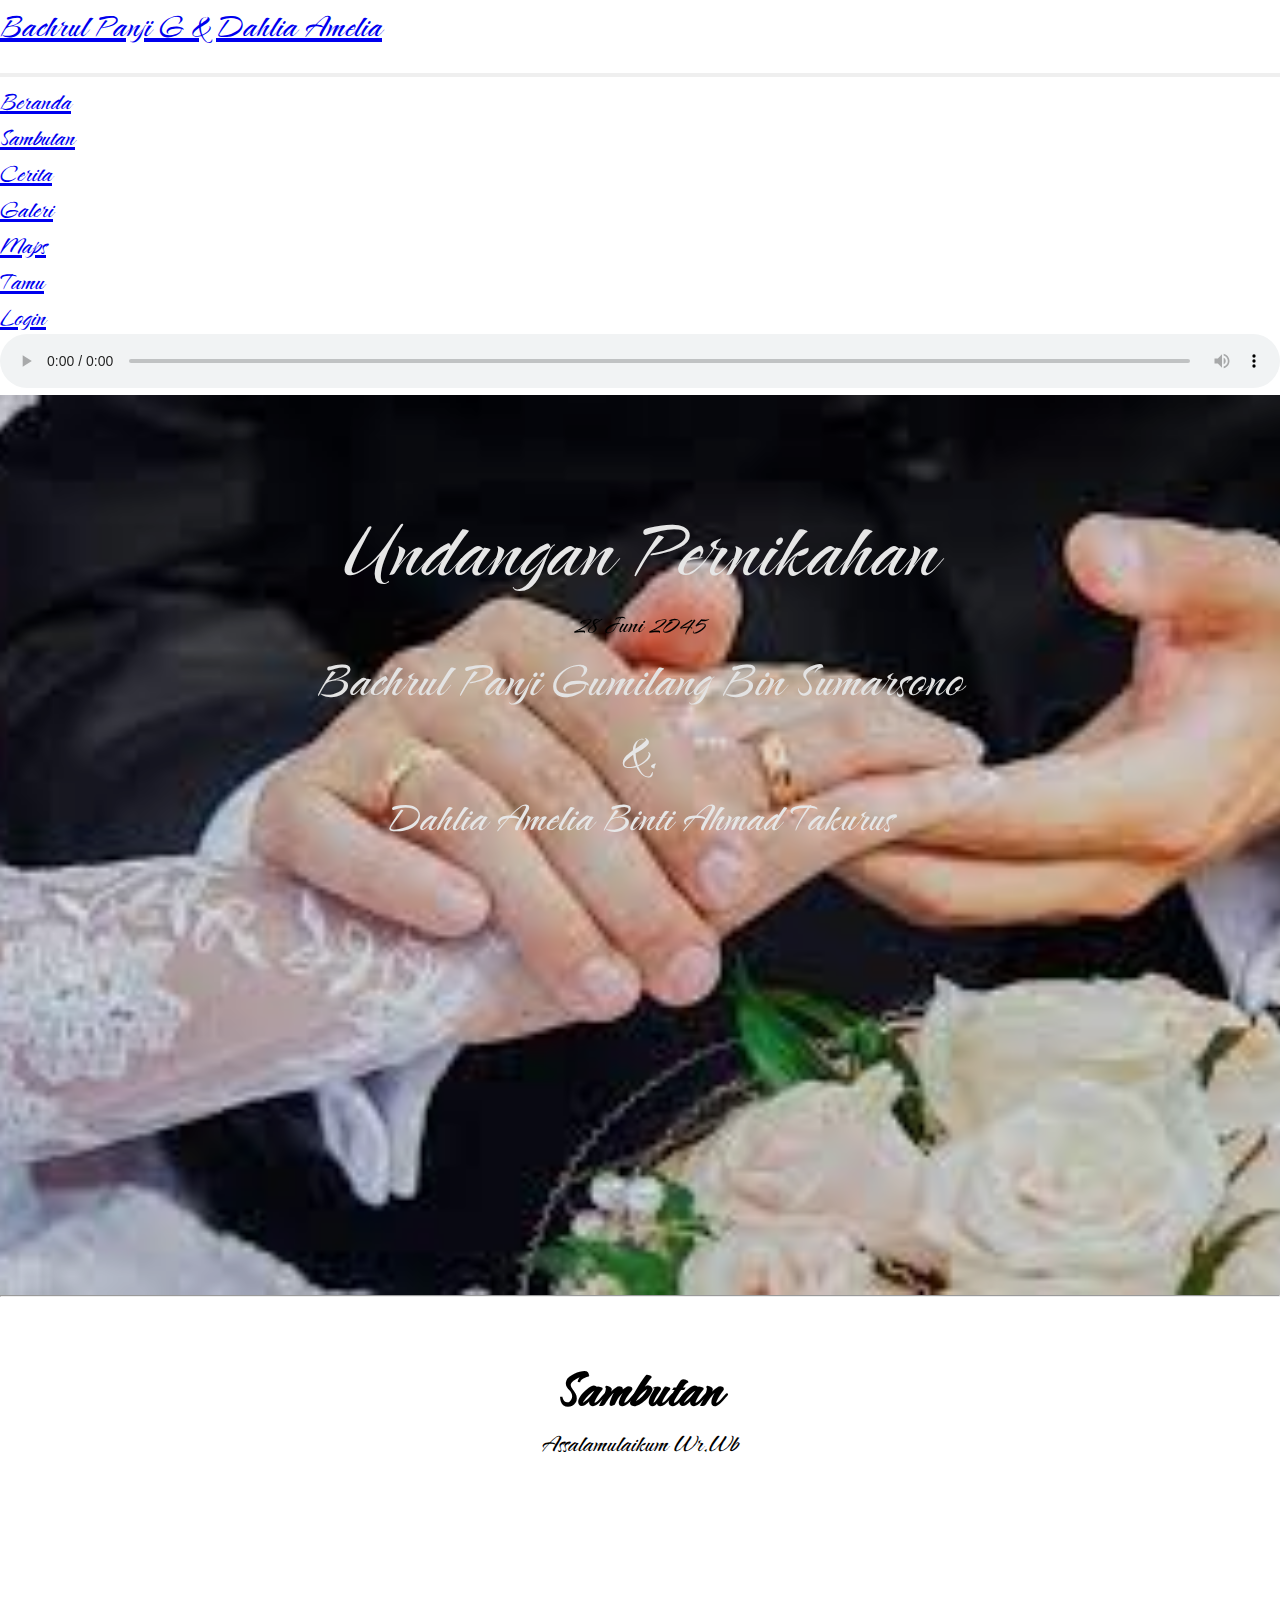
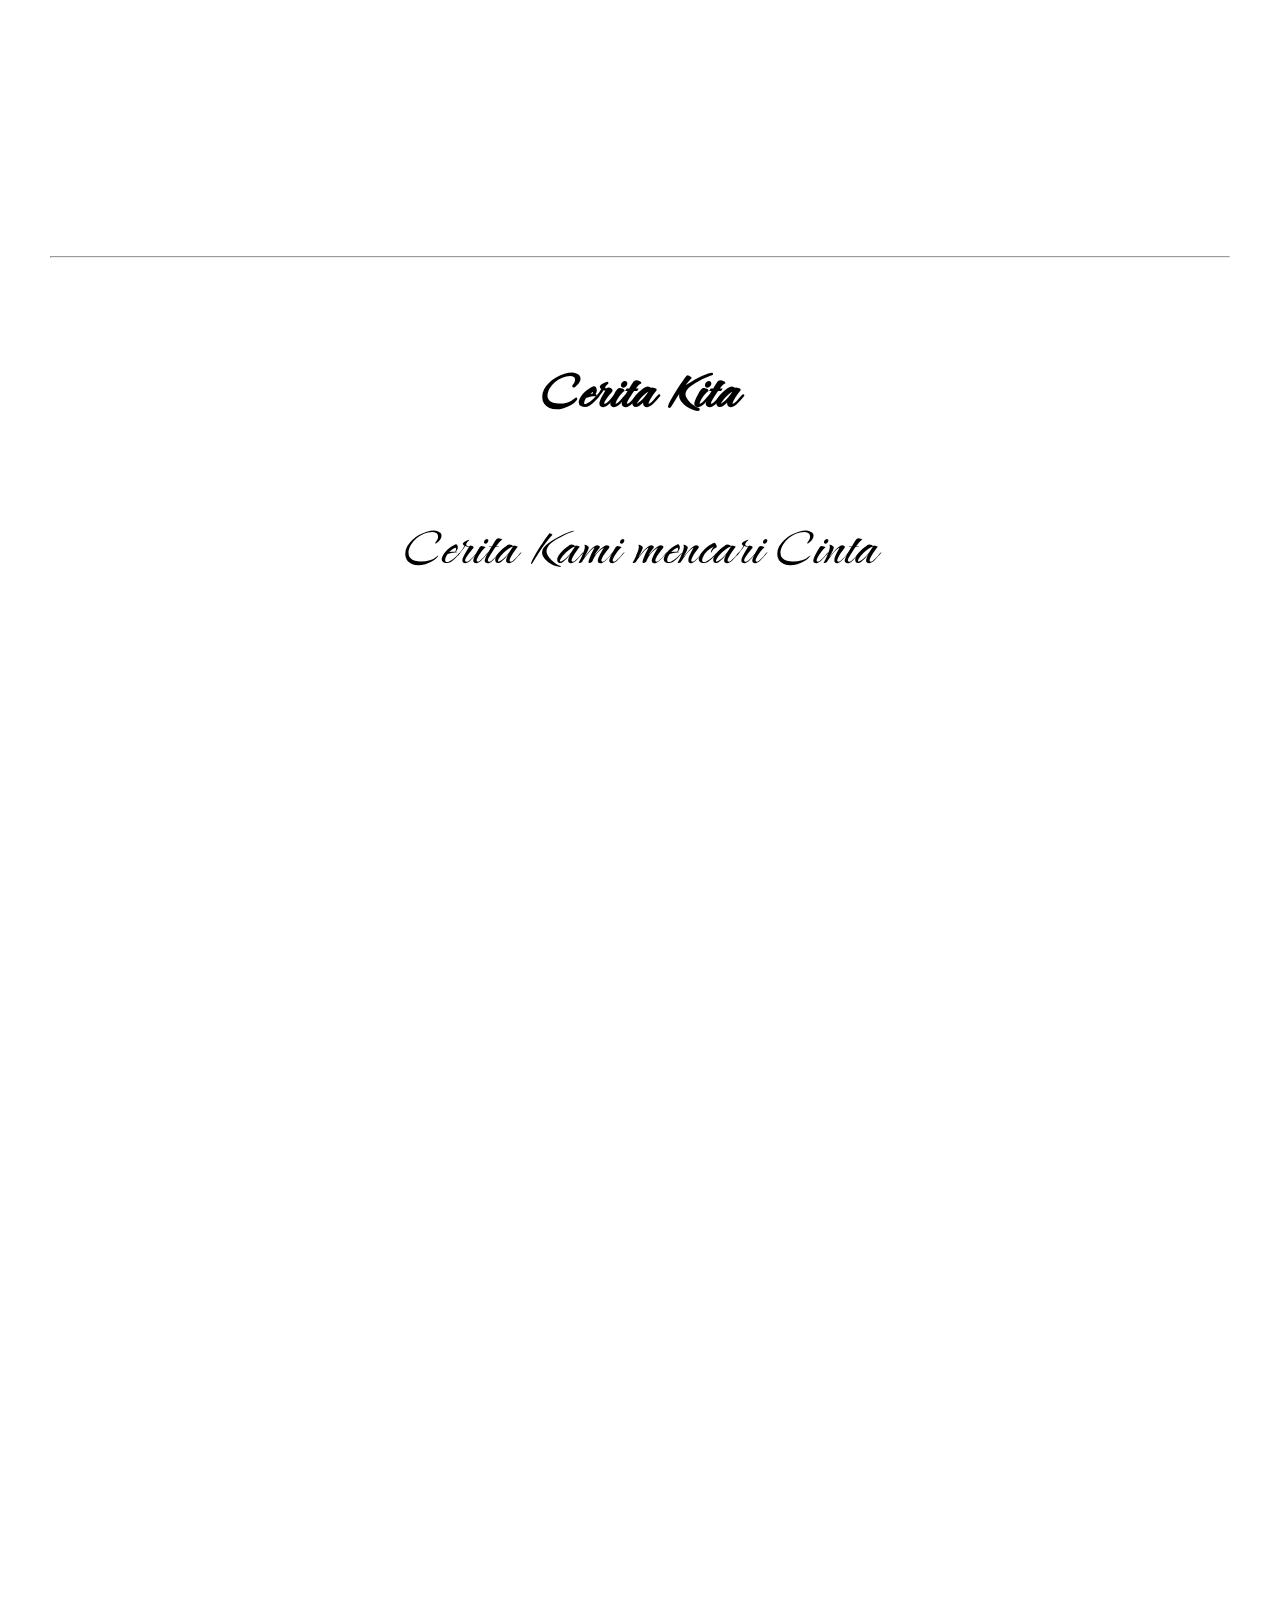
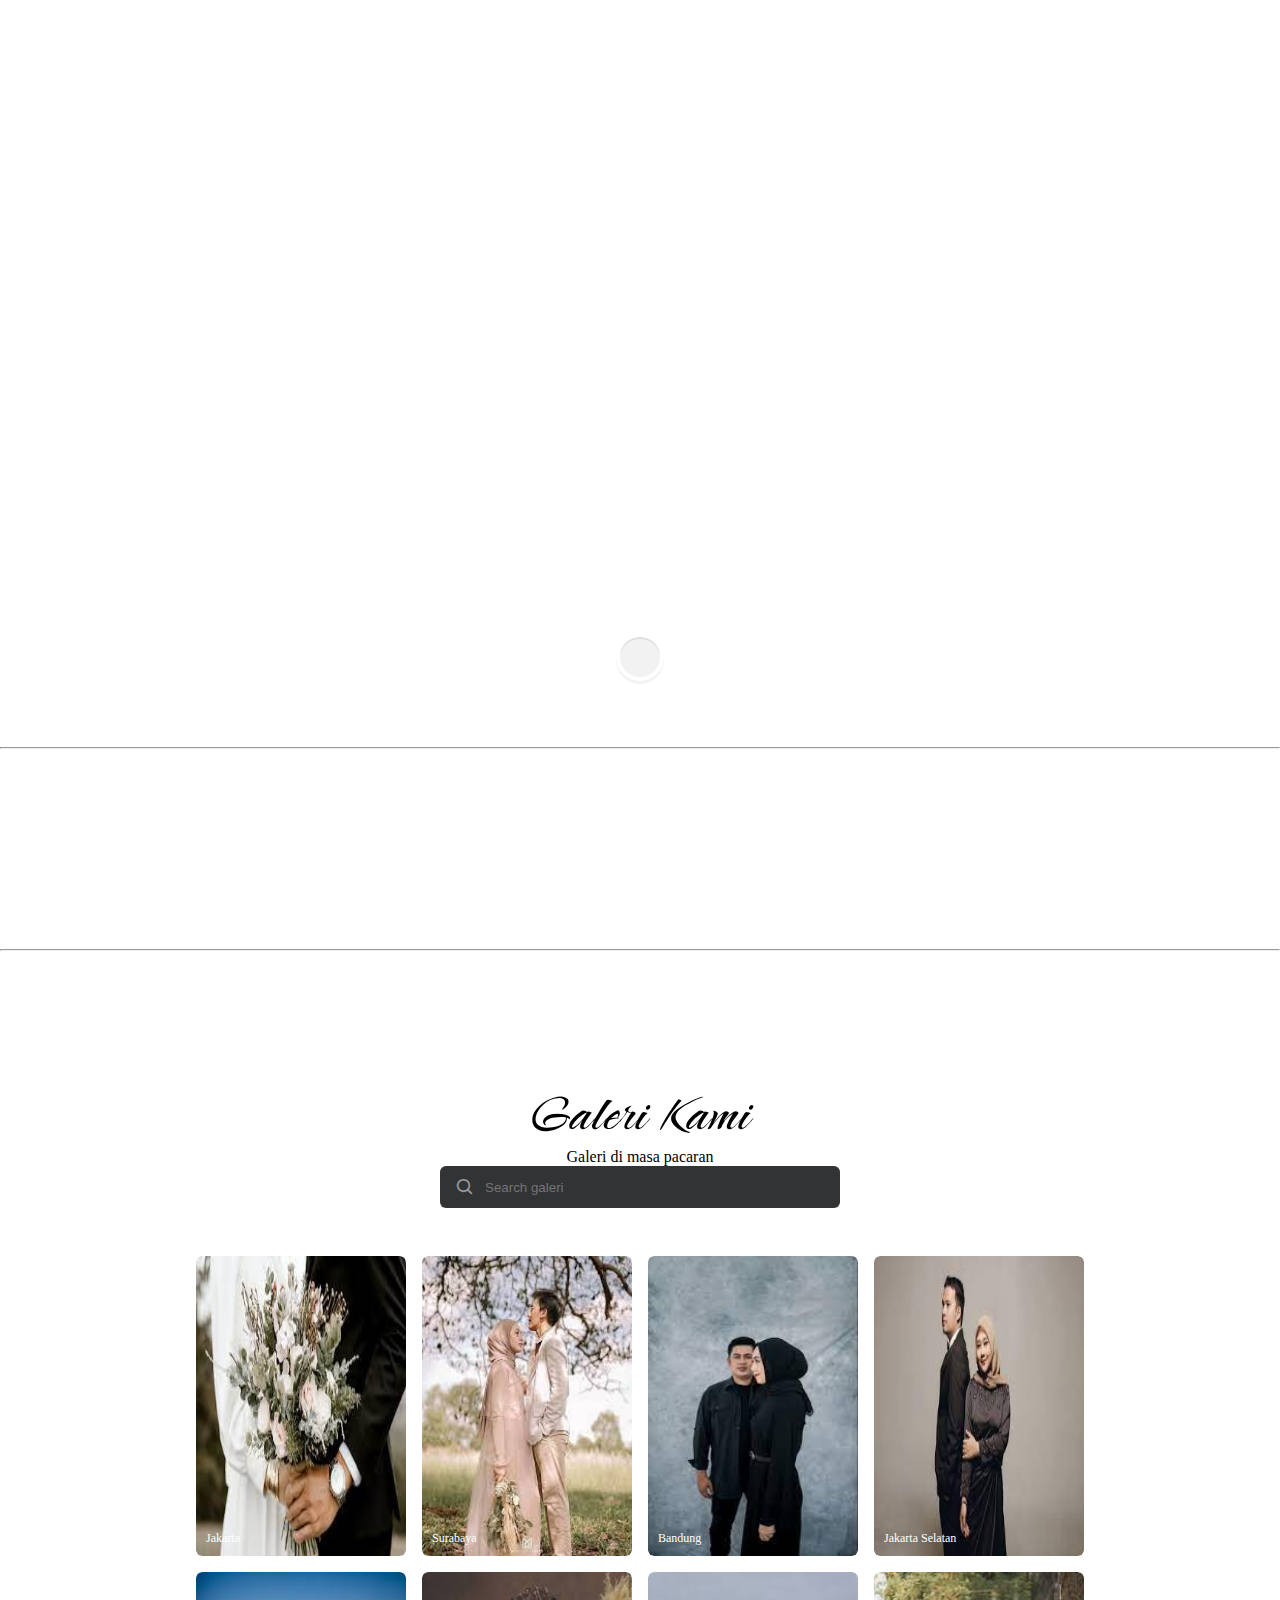
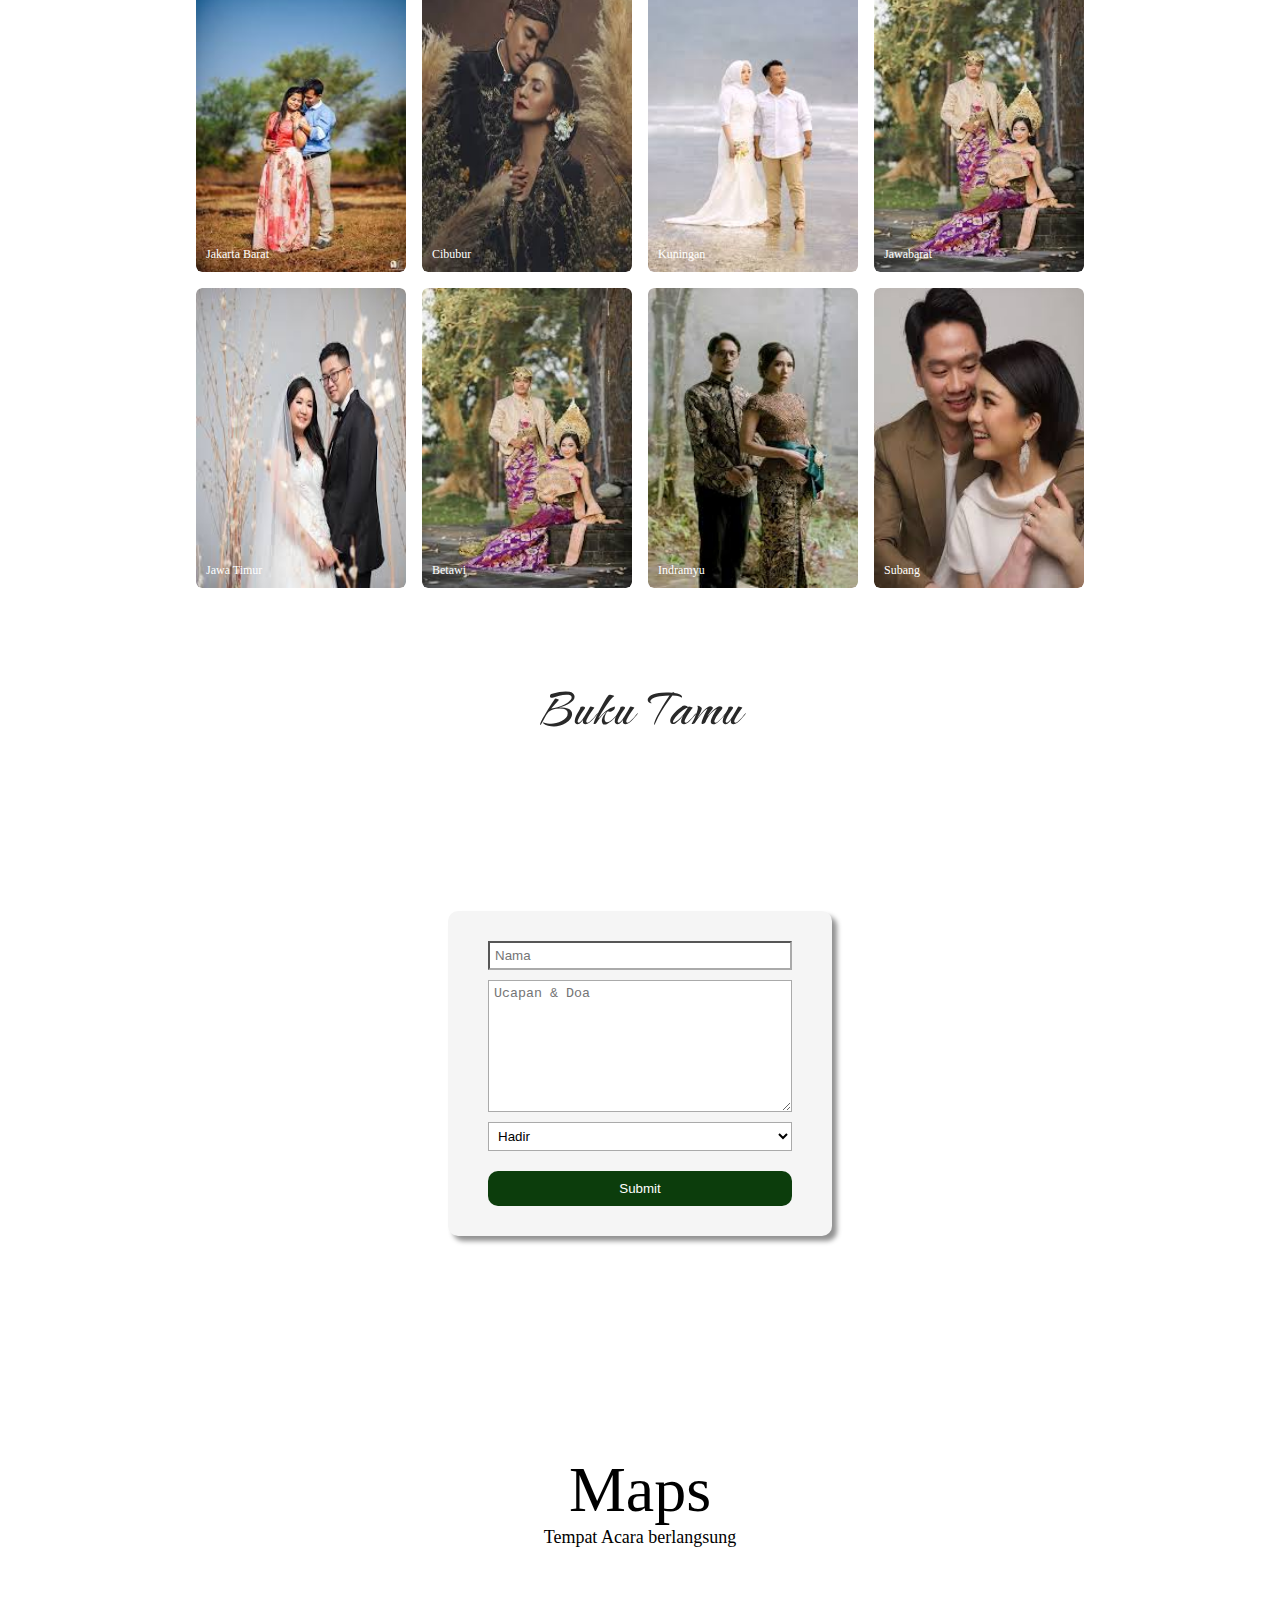
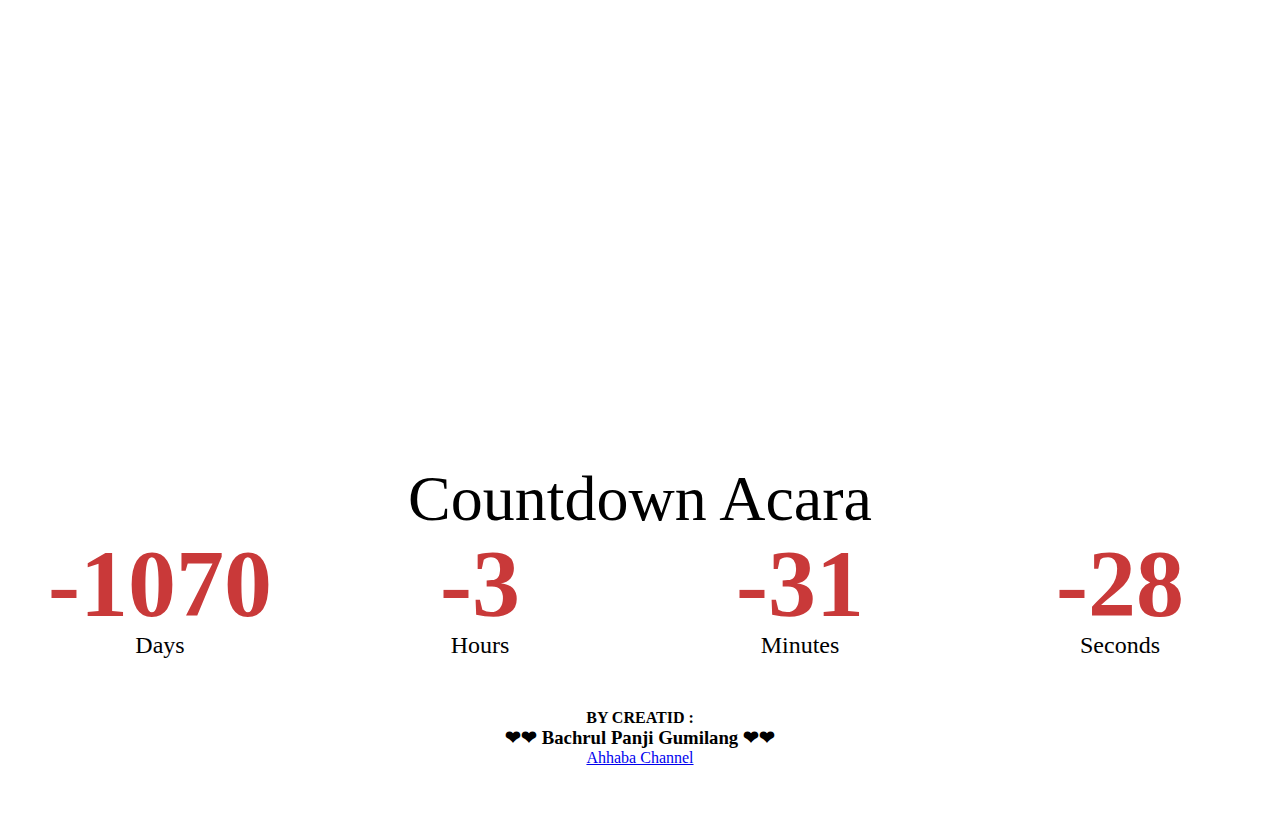
==== index.html @ 0ad27444 "Add files via upload" ====
<!DOCTYPE html>
<html lang="en">
  <head>
    <!-- Required meta tags -->
    <meta charset="utf-8" />
    <meta name="viewport" content="width=device-width, initial-scale=1" />

    <!-- Bootstrap CSS -->
    <link href="https://cdn.jsdelivr.net/npm/bootstrap@5.0.2/dist/css/bootstrap.min.css" rel="stylesheet" integrity="sha384-EVSTQN3/azprG1Anm3QDgpJLIm9Nao0Yz1ztcQTwFspd3yD65VohhpuuCOmLASjC" crossorigin="anonymous" />

    <!-- link jquery -->
    <script src="https://code.jquery.com/jquery-3.5.1.js"></script>

    <!-- link icon -->
    <link href='https://unpkg.com/boxicons@2.1.2/css/boxicons.min.css' rel='stylesheet'>

    <!-- link font  -->
    <style> @import url('https://fonts.googleapis.com/css2?family=Caramel&display=swap'); </style>

    <!-- link AOS -->
    <link href="https://unpkg.com/aos@2.3.1/dist/aos.css" rel="stylesheet">

    <!-- link faviacon -->
    <link rel="shortcut icon" href="favicon.ico" type="image/x-icon">

    <title>Undangan Pernikahan</title>
  </head>
  <link rel="stylesheet" href="style.css" />
  <body id="HOME">
    <!-- navbar -->
    <nav class="navbar navbar-expand-lg navbar-dark bg-dark">
  <div class="container-fluid">
    <a class="navbar-brand" href="#" style="font-size: 40px; font-family: Caramel", cursive;>Bachrul Panji G & Dahlia Amelia</a>
    <button class="navbar-toggler" type="button" data-bs-toggle="collapse" data-bs-target="#navbarNav" aria-controls="navbarNav" aria-expanded="false" aria-label="Toggle navigation">
      <span class="navbar-toggler-icon"></span>
    </button>
    <div class="collapse navbar-collapse" id="navbarNav">
      <ul class="navbar-nav ms-auto" style="font-family: Caramel", cursive;">
        <li class="nav-item">
          <a class="nav-link" aria-current="page" href="#HOME">Beranda</a>
        </li>
        <li class="nav-item">
          <a class="nav-link" href="#sambutan">Sambutan</a>
        </li>
        <li class="nav-item">
          <a class="nav-link" href="#cerita_kita">Cerita</a>
        </li>
        <li class="nav-item">
          <a class="nav-link" href="#galeri">Galeri</a>
        </li>
        <li class="nav-item">
          <a class="nav-link" href="#maps">Maps</a>
        </li>
        <li class="nav-item">
          <a class="nav-link" href="#buku_tamu">Tamu</a>
        </li>
        <li class="nav-item">
          <a class="nav-link active" href="../login/index.html">Login</a>
        </li>
      </ul>
      <audio controls loop  autoplay="true" src="./Westlife - Beautiful in white (Lyrics).mp3"></audio>
    </div>
  </div>
</nav>
    <!-- ahir navbar -->
    <section id="HOME">
    <div class="jumbotron">
  <div class="container-fluid benner" style="padding: 10px; padding-bottom: 10px;">
      <h1 style="color: rgb(255, 255, 255);text-align: center;font-size: 100px; ">Undangan Pernikahan</h1>
      <p style="color: rgb(0, 0, 0); text-align: center;font-size: 30px;font-weight: 500;">28 Juni 2045</p>
      <p style="color: rgb(252, 252, 252);font-weight: 500; text-align: center;font-size: 60px;">Bachrul Panji Gumilang Bin Sumarsono</p>
      <p style="color: rgb(255, 255, 255); text-align: center;font-size: 60px;">&.</p>
      <p style="color: rgb(255, 255, 255); font-weight: 500; text-align: center;font-size: 50px;">Dahlia Amelia Binti Ahmad Takurus</p>
      </div>
      </div>
  </div>
  <hr class="my-1">
</section>
</div>
    <!-- ahir navabar -->
    <!-- moto -->
    <div class="container-fluid">
    <section id="sambutan">
      <div class="img" style="display: flex; float:right ;justify-content: space-between; align-items: center; ">
      </div>
      <div class="container-fluid">
        <center style="padding: 50px">
          <h2 style="font-size: 64px; font-family: Caramel, cursive;"><B>Sambutan</B></h2>
          <div style="text-align: center; font-size: 30px;">
            <p style="font-family: Caramel, cursive;">Assalamulaikum Wr.Wb</p>
            <p data-aos="fade-right" data-aos-duration="1000" style="font-family: Caramel, cursive;">Puji syukur kehadirat Allah SWT karena kita semua masih diberikan kesehatan untuk dapat berumpul hari ini di
cara resepsi perikaban anak saya. Yang aya hormati (sebutan semua nama yang dua dari keluarga-mempelai), yang saya hormati (sebutkan semua nama yang ditua-kan dari keluarga mempelai wanita) Yang sayahora {sebutkan nama-nama yang hormat di luar anggota keluarga.misalkan nama bisa perusahaan,kepala
pemerintaban, dll. yang saya hormati bapak penghulu dari KUA [sebutkan nama daerah KUA dan nama penanggung jawab)</p>
<p data-aos="fade-left" data-aos-duration="1000" data-aos-delay="200" style="font-family: Caramel, cursive;">serta para hadirin yang mohon maaf namanya tidak dapat saya sebutian satu persatu. Saya mewakili Keluarga besar
kedua mempelai mengucapkan terima kasi yang sangat besar untuk seluruh hadirin yang telah menyempatkan
waktu untuk bisa hadir di acara resepsi perilahan kedua mempelai di hari ini akan menjadi momen yang sakral dan bagi anak-anak kami karena hari ini akan menempuh hidup baru dan menjlani hehidupan sebagai keluarga baru kami mohon restu kepada hadirin semua dan meminta doa agar putra putri kami bisa mejalankan kehidupan rumah tangga yang sakinah mawadah warohamah semoga kelak bisa memiliki keturunan yang soleh dan sholehah dan berguna bagi negara dan bangsa negara.kami menguncapkan permohonan maaf jika dalam pelayanan serta jamuan resepsi ini ada hal-hal yang mungkin kurang berkenan di hati bapak ibu dan saudara-saudara sekali sekian dari saya kurang lebih mohon maaf atas perhatian saya ucapakan terima kasih wasalamulaikum Wr.Wb</p>
          </div><hr
        </center>
      </div>
    </div>
    </section>
    <!-- ahir moto -->

    <!-- cerita kita -->
    <section id="cerita_kita">
      <div class="container">
        <h2 style="font-size: 64px; text-align: center; font-family: Caramel, cursive;"><B>Cerita Kita</B></h2>
    <h1 style="text-align: center; font-family: Caramel, cursive;">Cerita Kami mencari Cinta</h1>
    <div class="wrapper">
    <div class="center-line">
      <a href="#" class="scroll-icon"><i class="fas fa-caret-up"></i></a>
    </div>
    <div class="row row-1" data-aos="fade-right"  data-aos-duration="1000">
      <section>
        <i class="icon fas fa-home"></i>
        <div class="details">
          <span class="title" style="font-size: 30px;" >Preweding 1</span>
          <span>1st Jan 2021</span>
        </div>
        <img src="../img/prewed.jpeg" alt="gambar 1">
      </section>
    </div>

    <div class="row row-2" data-aos="fade-left"  data-aos-duration="1000">
      <section>
        <i class="icon fas fa-star"></i>
        <div class="details">
          <span class="title">Preweding  2</span>
          <span>2nd Jan 2021</span>
        </div>
        <img src="../img/foto 14.jpeg" alt="gambar 1">
      </section>
    </div>

    <div class="row row-1"data-aos="fade-right"  data-aos-duration="1000">
      <section>
        <i class="icon fas fa-rocket"></i>
        <div class="details">
          <span class="title">Preweding 3</span>
          <span>3rd Jan 2021</span>
        </div>
        <img src="../img/foto 15.jpeg" alt="gambar 1">
      </section>
    </div>

    <div class="row row-2"data-aos="fade-left"  data-aos-duration="1000">
      <section>
        <i class="icon fas fa-globe"></i>
        <div class="details">
          <span class="title">Preweding 4</span>
          <span>4th Jan 2021</span>
        </div>
        <img src="../img/foto 18.jpeg" alt="gambar 1">
      </section>
    </div>

    <div class="row row-1" data-aos="fade-right"  data-aos-duration="1000">
      <section>
        <i class="icon fas fa-paper-plane"></i>
        <div class="details">
          <span class="title">Preweding 5</span>
          <span>5th Jan 2021</span>
        </div>
        <img src="../img/foto 19.jpeg" alt="gambar 1">
      </section>
    </div>

    <div class="row row-2" data-aos="fade-left"  data-aos-duration="1000">
      <section>
        <i class="icon fas fa-map-marker-alt"></i>
        <div class="details">
          <span class="title">Preweding 6</span>
          <span>6th Jan 2021</span>
        </div>
        <img src="../img/foto 20.jpeg" alt="gambar 1">
      </section>
    </div>
  </div>
      </div>
    </section>
    <!-- ahir cerita kita -->
<hr>
<!-- kata-kata bucin -->
<div class="container-fluid">
  <div data-aos="zoom-in-down"  data-aos-duration="1000">
    <h1 style="color: black; font-size: 50px; text-align: center; font-family: Caramel", cursive;>"Jadilah yang mencintai dan bukan hanya untuk dicintai karena pernikahan hanya bersama orang yang mencintai bukan dicintai."</h1>
  </div>
</div>
<!-- ahir kata bucin -->
<hr>
    <!-- galeri -->
    <section id="galeri">
     <div class="container">
       <h1 style="font-size: 64px; text-align: center; font-family: Caramel", cursive;>Galeri Kami</h1>
       <p style="font-family: 'Times New Roman', Times, serif; text-align: center;">Galeri di masa pacaran</p>
        <div class="search-box">
            <i class="bx bx-search"></i>
            <input type="text" placeholder="Search galeri">
        </div>

        <div class="images">
            <div class="image-box" data-name="Jakarta">
                <img src="../img/testing.jpeg" alt="">
                <h6>Jakarta</h6>
            </div>
            <div class="image-box" data-name="Surabaya">
                <img src="../img/foto 1.jpeg" alt="">
                <h6>Surabaya</h6>
            </div>
            <div class="image-box" data-name="Bandung">
                <img src="../img/foto 2.jpeg" alt="">
                <h6>Bandung</h6>
            </div>
            <div class="image-box" data-name="Jakarta Selatan">
                <img src="../img/foto 3.jpeg" alt="">
                <h6>Jakarta Selatan</h6>
            </div>
            <div class="image-box" data-name="Jakarta Barat">
                <img src="../img/foto 4.jpeg" alt="">
                <h6>Jakarta Barat</h6>
            </div>
            <div class="image-box" data-name="Cibubur">
                <img src="../img/foto 5.jpeg" alt="">
                <h6>Cibubur</h6>
            </div>
            <div class="image-box" data-name="Kuningan">
                <img src="../img/foto 6.jpeg" alt="">
                <h6>Kuningan</h6>
            </div>
            <div class="image-box" data-name="Jawabarat">
                <img src="../img/foto 7.jpeg" alt="">
                <h6>Jawabarat</h6>
            </div>
            <div class="image-box" data-name="Jawa Timur">
                <img src="../img/foto 8.jpeg" alt="">
                <h6>Jawa Timur</h6>
            </div>
            <div class="image-box" data-name="Betawi">
                <img src="../img/foto 9.jpeg" alt="">
                <h6>Betawi</h6>
            </div>
            <div class="image-box" data-name="Indramyu">
                <img src="../img/foto 10.jpeg" alt="">
                <h6>Indramyu</h6>
            </div>
            <div class="image-box" data-name="Subang">
                <img src="../img/foto 11.jpeg" alt="">
                <h6>Subang</h6>
            </div>
        </div>
    </div>
    </section>
    <!-- galeri -->

    <!-- tamu undangan  -->
    <section id="buku_tamu">
      <div class="bingkai">
        <div class="line"></div>
        <h1 style="font-family: Caramel, cursive;">Buku Tamu</h1>
        <div class="line"></div>
      </div>
      <div class="buku_tamu_container">
        <form action="">
          <input required type="text" placeholder="Nama" />
          <textarea
            name="ucapan"
            placeholder="Ucapan & Doa"
            cols="30"
            rows="8"
          ></textarea>
          <select name="kehadiran">
            <option value="hadir">Hadir</option>
            <option value="tidak_hadir">Tidak Hadir</option>
          </select>

          <div class="btn">
            <button type="submit">Submit</button>
          </div>
        </form>
      </div>
    </section>
    <!-- ahir tamu undangan -->

    <!-- tempat lokasi -->
    <section id="maps">
      <div class="bingkai">
        <div class="line"></div>
        <h1 style="text-align: center;">Maps</h1>
        <p style="text-align: center; font-family: 'Times New Roman', Times, serif; font-size: 18px;">Tempat Acara berlangsung</p>
        <div class="line"></div>
      </div>
      <div class="section_wrap wrap">
        <div class="container">
         <iframe src="https://www.google.com/maps/embed?pb=!1m18!1m12!1m3!1d3963.7305627858814!2d107.8181932!3d-6.555659200000001!2m3!1f0!2f0!3f0!3m2!1i1024!2i768!4f13.1!3m3!1m2!1s0x2e693afbedad803f%3A0xc66584d03785d37d!2sJl.%20Griya%20Cipaku%2C%20Cibogo%2C%20Kec.%20Cibogo%2C%20Kabupaten%20Subang%2C%20Jawa%20Barat%2041285!5e0!3m2!1sid!2sid!4v1671968421151!5m2!1sid!2sid" width="600" height="350" style="border: 12px; border-radius: 20px;" allowfullscreen="" loading="lazy" referrerpolicy="no-referrer-when-downgrade"></iframe>
        </div>
      </div>
    </section>
    <!-- ahir tempat lokasi -->
    <!-- timer -->
    <h1 style="text-align: center;">Countdown Acara</h1>
     <div class="countdown-container">
       <div class="countdown-elemt days-count">
         <div class="big-text-counter" id="days">0</div>
        <span>Days</span>
       </div>
       <div class="countdown-elemt hours-count">
        <div class="big-text-counter" id="hours">0</div>
        <span>Hours</span>
       </div>
       <div class="countdown-elemt minutes-count">
        <div class="big-text-counter" id="minutes">0</div>
        <span>Minutes</span>
       </div>
       <div class="countdown-elemt seconds-count">
        <div class="big-text-counter" id="seconds">0</div>
        <span>Seconds</span>
       </div>
     </div>
      <!-- ahir timer -->
      <div class="container-fluid" style="padding: 50px;">
        <footer style="text-align: center;">
            <p><b>BY CREATID :</b></p>
            <h3>❤❤ Bachrul Panji Gumilang ❤❤</h3>
            <a href="https://www.youtube.com/channel/UCg6xerEubVDBWDwulwr1qaQ">Ahhaba Channel</a>
          </footer>
        </div>
      <!-- footer -->
      <!-- ahir footer -->
    <!-- Option 1: Bootstrap Bundle with Popper -->
    <script src="https://cdn.jsdelivr.net/npm/bootstrap@5.0.2/dist/js/bootstrap.bundle.min.js" integrity="sha384-MrcW6ZMFYlzcLA8Nl+NtUVF0sA7MsXsP1UyJoMp4YLEuNSfAP+JcXn/tWtIaxVXM" crossorigin="anonymous"></script>
     <script src="https://unpkg.com/aos@next/dist/aos.js"></script>
  <script>
    AOS.init();
  </script>
  </body>
  <script src="script.js"></script>
</html>
---- style.css ----
@import url("https://fonts.googleapis.com/css2?family=Caramel&display=swap");
* {
  margin: 0;
  padding: 0;
  width: 100%;
  box-sizing: border-box;
  /* font-family: "Caramel", cursive; */
}
.navbar {
  font-size: 30px;
  /* position: fixed; */
}
.benner {
  background: url(../img/navbar.jpeg) no-repeat center center;
  object-fit: cover;
  filter: brightness(0.9);
  background-size: cover;
  font-family: "Caramel", cursive;
  height: 100vh;
  -webkit-filter: brightness(0.9);
}
.wrapper {
  max-width: 1080px;
  margin: 50px auto;
  padding: 0 20px;
  position: relative;
}
.wrapper .center-line {
  position: absolute;
  height: 100%;
  width: 4px;
  background: #fff;
  left: 50%;
  top: 20px;
  transform: translateX(-50%);
}
.wrapper .row {
  display: flex;
}
.wrapper .row-1 {
  justify-content: flex-start;
}
.wrapper .row-2 {
  justify-content: flex-end;
}
.wrapper .row section {
  background: rgb(25, 189, 175);
  border-radius: 5px;
  width: calc(50% - 40px);
  padding: 20px;
  position: relative;
}
.wrapper .row section::before {
  position: absolute;
  content: "";
  height: 15px;
  width: 15px;
  background: rgb(0, 0, 0);
  top: 28px;
  z-index: -1;
  transform: rotate(45deg);
}
.row-1 section::before {
  right: -7px;
}
.row-2 section::before {
  left: -7px;
}
.row section .icon,
.center-line .scroll-icon {
  position: absolute;
  background: #f2f2f2;
  height: 40px;
  width: 40px;
  text-align: center;
  line-height: 40px;
  border-radius: 50%;
  color: #ff7979;
  font-size: 17px;
  box-shadow: 0 0 0 4px #fff, inset 0 2px 0 rgba(0, 0, 0, 0.08), 0 3px 0 4px rgba(0, 0, 0, 0.05);
}
.center-line .scroll-icon {
  bottom: 0px;
  left: 50%;
  font-size: 25px;
  transform: translateX(-50%);
}
.row-1 section .icon {
  top: 15px;
  right: -60px;
}
.row-2 section .icon {
  top: 15px;
  left: -60px;
}
.row section .details,
.row section .bottom {
  display: flex;
  align-items: center;
  justify-content: space-between;
}
.row section .details .title {
  font-size: 22px;
  font-weight: 600;
}
.row section p {
  margin: 10px 0 17px 0;
}
.row section .bottom a {
  text-decoration: none;
  background: #ff7979;
  color: #fff;
  padding: 7px 15px;
  border-radius: 5px;
  /* font-size: 17px; */
  font-weight: 400;
  transition: all 0.3s ease;
}
.row section .bottom a:hover {
  transform: scale(0.97);
}
@media (max-width: 790px) {
  .wrapper .center-line {
    left: 40px;
  }
  .wrapper .row {
    margin: 30px 0 3px 60px;
  }
  .wrapper .row section {
    width: 100%;
  }
  .row-1 section::before {
    left: -7px;
  }
  .row-1 section .icon {
    left: -60px;
  }
}
@media (max-width: 440px) {
  .wrapper .center-line,
  .row section::before,
  .row section .icon {
    display: none;
  }
  .wrapper .row {
    margin: 10px 0;
  }
}
/* galerti */
.container {
  position: relative;
  max-width: 1000px;
  width: 100%;
  margin: 0 auto;
  padding: 40px 20px;
}
.container .search-box {
  position: relative;
  height: 42px;
  max-width: 400px;
  margin: 0 auto;
  margin-bottom: 40px;
}
.search-box input {
  position: absolute;
  height: 100%;
  width: 100%;
  outline: none;
  border: none;
  background-color: #323334;
  padding: 0 15px 0 45px;
  color: #fff;
  border-radius: 6px;
}
.search-box i {
  position: absolute;
  z-index: 2;
  color: #999;
  top: 50%;
  left: 15px;
  font-size: 20px;
  transform: translateY(-50%);
}
.container .images .image-box {
  position: relative;
  height: 300px;
  width: 210px;
  border-radius: 6px;
  overflow: hidden;
}
.images {
  width: 100%;
  display: flex;
  justify-content: center;
  flex-wrap: wrap;
}
.images .image-box {
  margin: 8px;
}
.images .image-box img {
  height: 100%;
  width: 100%;
  border-radius: 6px;
  transition: transform 0.2s linear;
}
.image-box:hover img {
  transform: scale(1.05);
}
.image-box h6 {
  position: absolute;
  bottom: 10px;
  left: 10px;
  color: #fff;
  font-size: 12px;
  font-weight: 400;
  text-transform: capitalize;
}
/* maps */
#map h1 {
  text-align: center;
  position: relative;
  font-size: 64px;
  color: rgb(41, 41, 41);
  margin: 30px 0;
  font-family: "Niconne";
  font-weight: lighter;
}

.section_container_map {
  height: 350px;
  flex: 1;
  display: flex;
  flex-direction: column;
  justify-content: left;
  align-items: center;
}

.map_img iframe {
  border-radius: 10px;
  box-shadow: 3px 3px 3px rgba(0, 0, 0, 0.425);
  width: 100%;
}

.map_img {
  flex: 1;
  height: 350px;
}

.map_list {
  display: flex;
  justify-content: space-between;
  align-items: center;
  background-color: whitesmoke;
  width: 19px;
  border-radius: 10px;
  margin: 10px 0;
  padding: 5px 10px;
  border: none;
  box-shadow: 3px 3px 3px rgba(0, 0, 0, 0.418);
  animation: zoom 1s infinite alternate;
}

@keyframes zoom {
  to {
    width: 165px;
    padding: 7px 12px;
  }
}

.map_list:hover {
  cursor: pointer;
  background-color: rgb(255, 190, 68);
}
/* buku tamu */
.buku_tamu_container {
  height: 600px;
  background-image: url("https://images.unsplash.com/photo-1625038032515-308ab14d10b9?ixlib=rb-1.2.1&ixid=MnwxMjA3fDB8MHxwaG90by1wYWdlfHx8fGVufDB8fHx8&auto=format&fit=crop&w=870&q=80");
  background-size: cover;
  display: flex;
  justify-content: center;
  align-items: center;
}

#buku_tamu h1 {
  text-align: center;
  font-size: 64px;
  color: rgb(41, 41, 41);
  margin: 30px 0;
  font-family: "Niconne";
  font-weight: lighter;
}

#buku_tamu form {
  background-color: whitesmoke;
  max-width: 30%;
  height: auto;
  display: flex;
  flex-direction: column;

  padding: 30px 40px;
  gap: 10px;
  border-radius: 10px;
  box-shadow: 5px 5px 5px rgba(0, 0, 0, 0.432);
}

#buku_tamu form input,
#buku_tamu form select,
#buku_tamu form textarea {
  padding: 5px;
  background-color: white;
  border-color: rgb(170, 170, 170);
  width: 100%;
}

#buku_tamu form select {
  padding: 5px;
  background-color: white;
  border-color: rgb(170, 170, 170);
  width: 100%;
}

#buku_tamu form button {
  border: none;
  padding: 10px;
  margin-top: 10px;
  background-color: rgb(12, 61, 12);
  color: white;
  width: 100%;
  border-radius: 10px;
}

#buku_tamu form button:hover {
  background-color: rgb(255, 190, 68);
  color: black;
  cursor: pointer;
}

.input {
  display: flex;
  justify-content: space-between;
  margin-top: 20px;
}

.btn {
  display: flexbox;
  flex-direction: row-reverse;
}
/* countdown */
h1 {
  font-size: 4rem; /* 1rem = 16px  */
  font-weight: normal;
  color: rgb(0, 0, 0);
  margin-top: 5rem;
}
.countdown-container {
  width: 100%;
}
@media screen and (max-width: 762px) {
  h1 {
    font-size: 24px;
    margin: 0 auto;
    text-align: center;
  }
}
.countdown-container {
  display: flex;
  align-items: center;
  justify-content: center;
}

.big-text-counter {
  font-size: 6rem;
  line-height: 1;
  color: rgb(201, 57, 57);
  margin: vertical 0 (top, bottom), horizontal 2rem (right, left);
  font-weight: 700;
}

.countdown-elemt {
  text-align: center;
  width: 100%;
}

.countdown-elemt span {
  font-size: 1.5rem;
  color: rgb(0, 0, 0);
}

.audio {
  width: 90%;
  outline: none;
  opacity: 0.5;
}
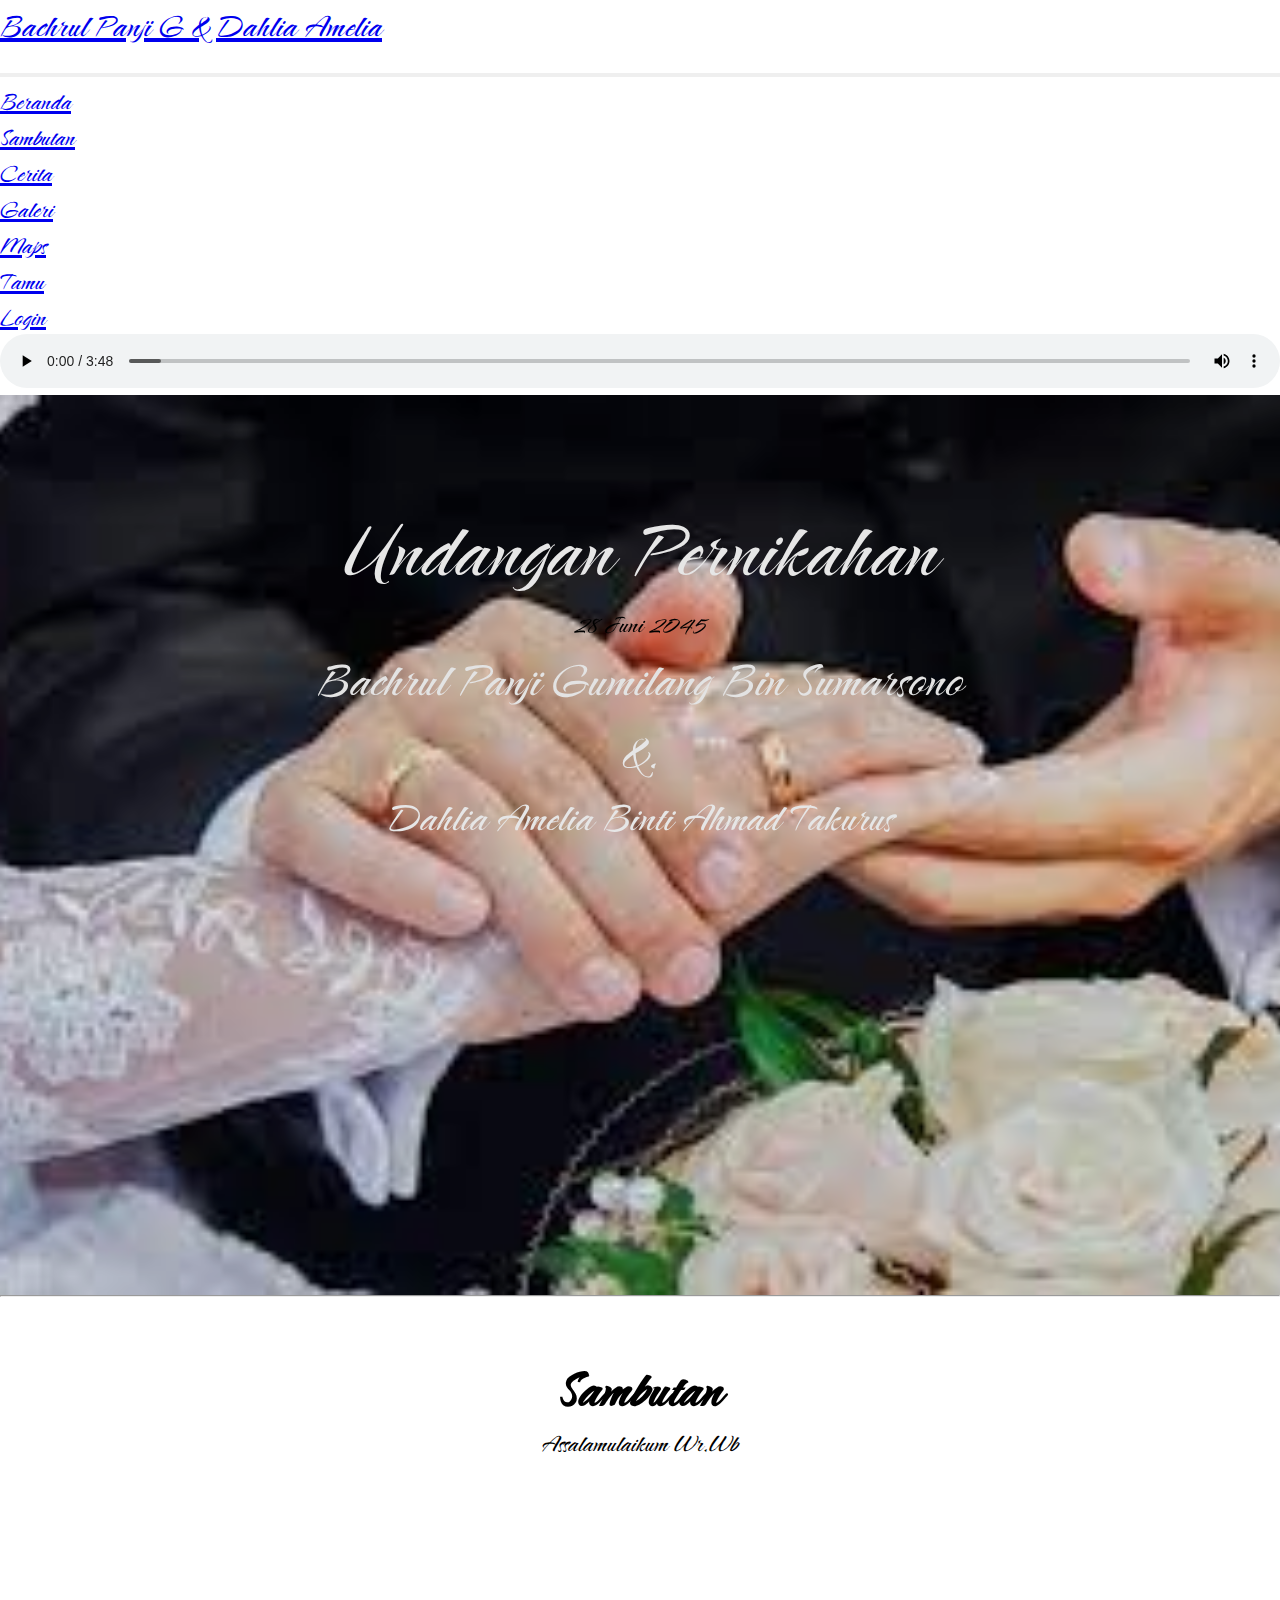
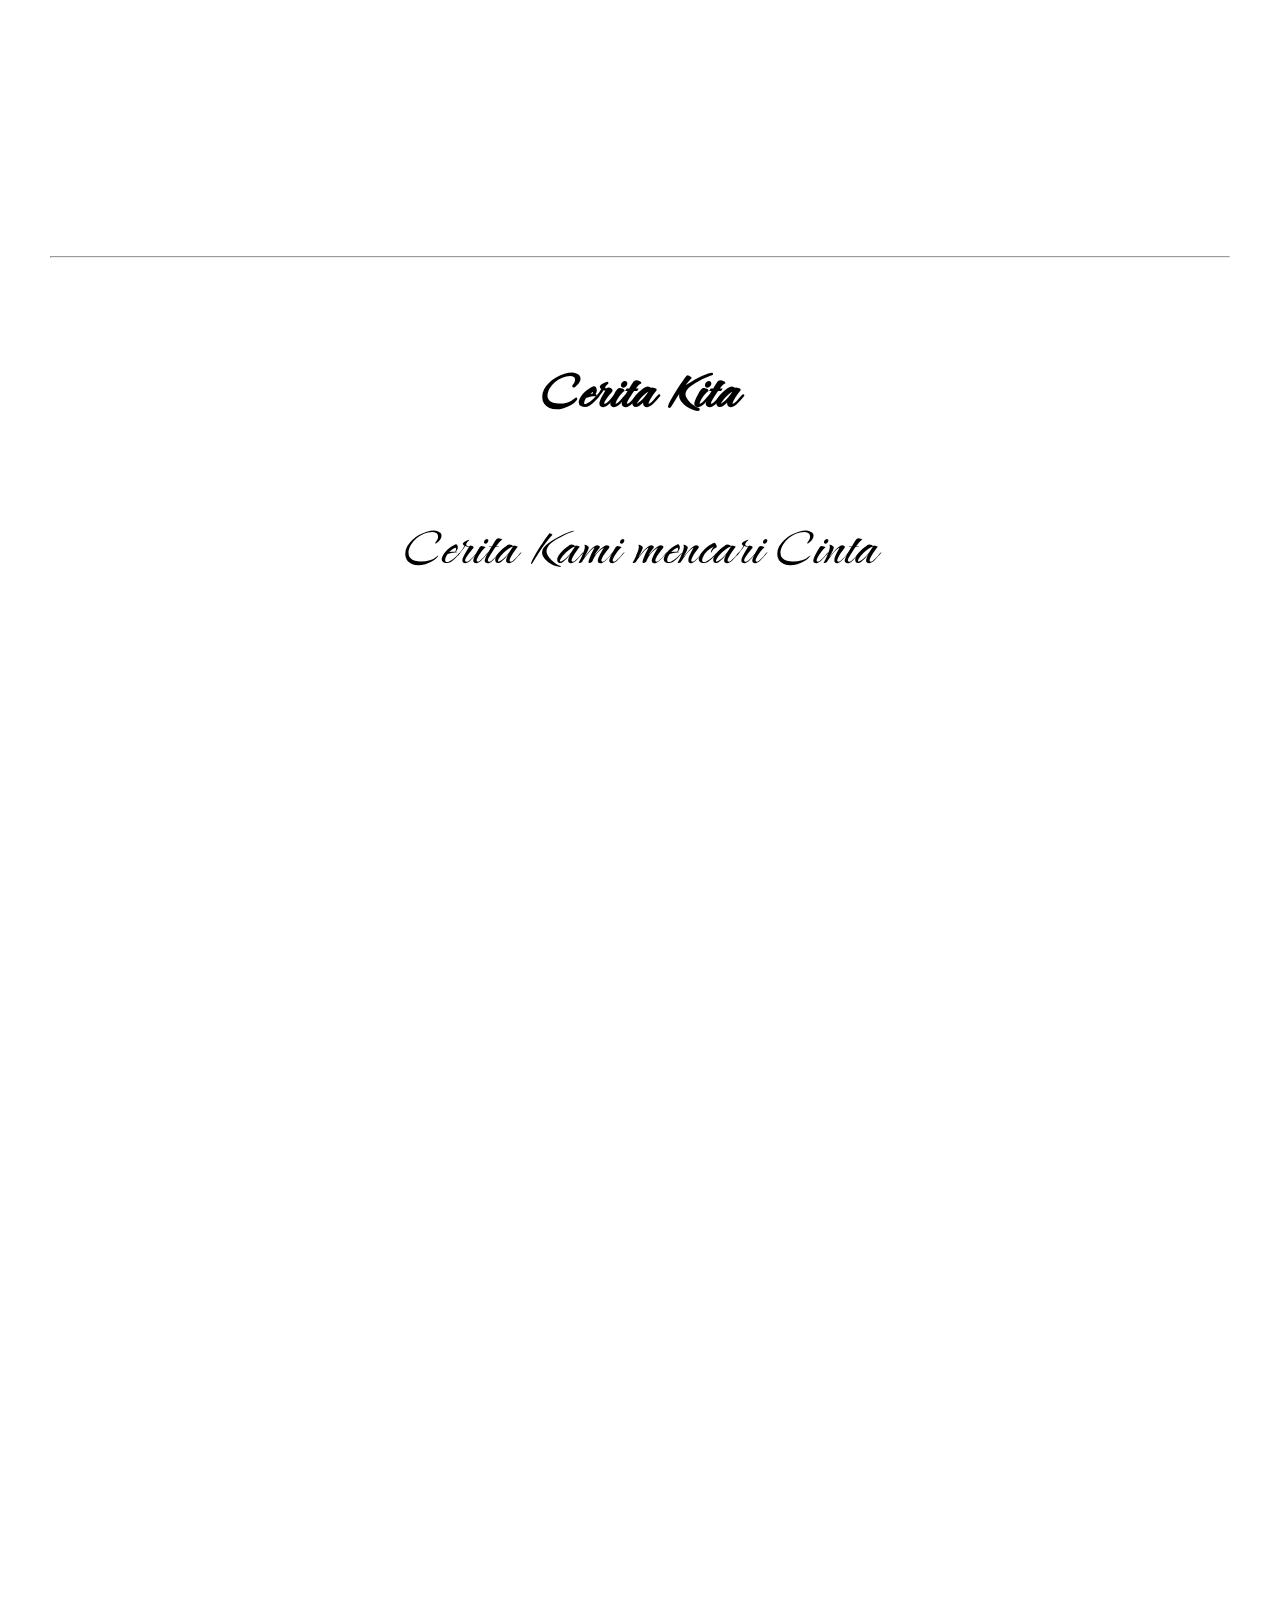
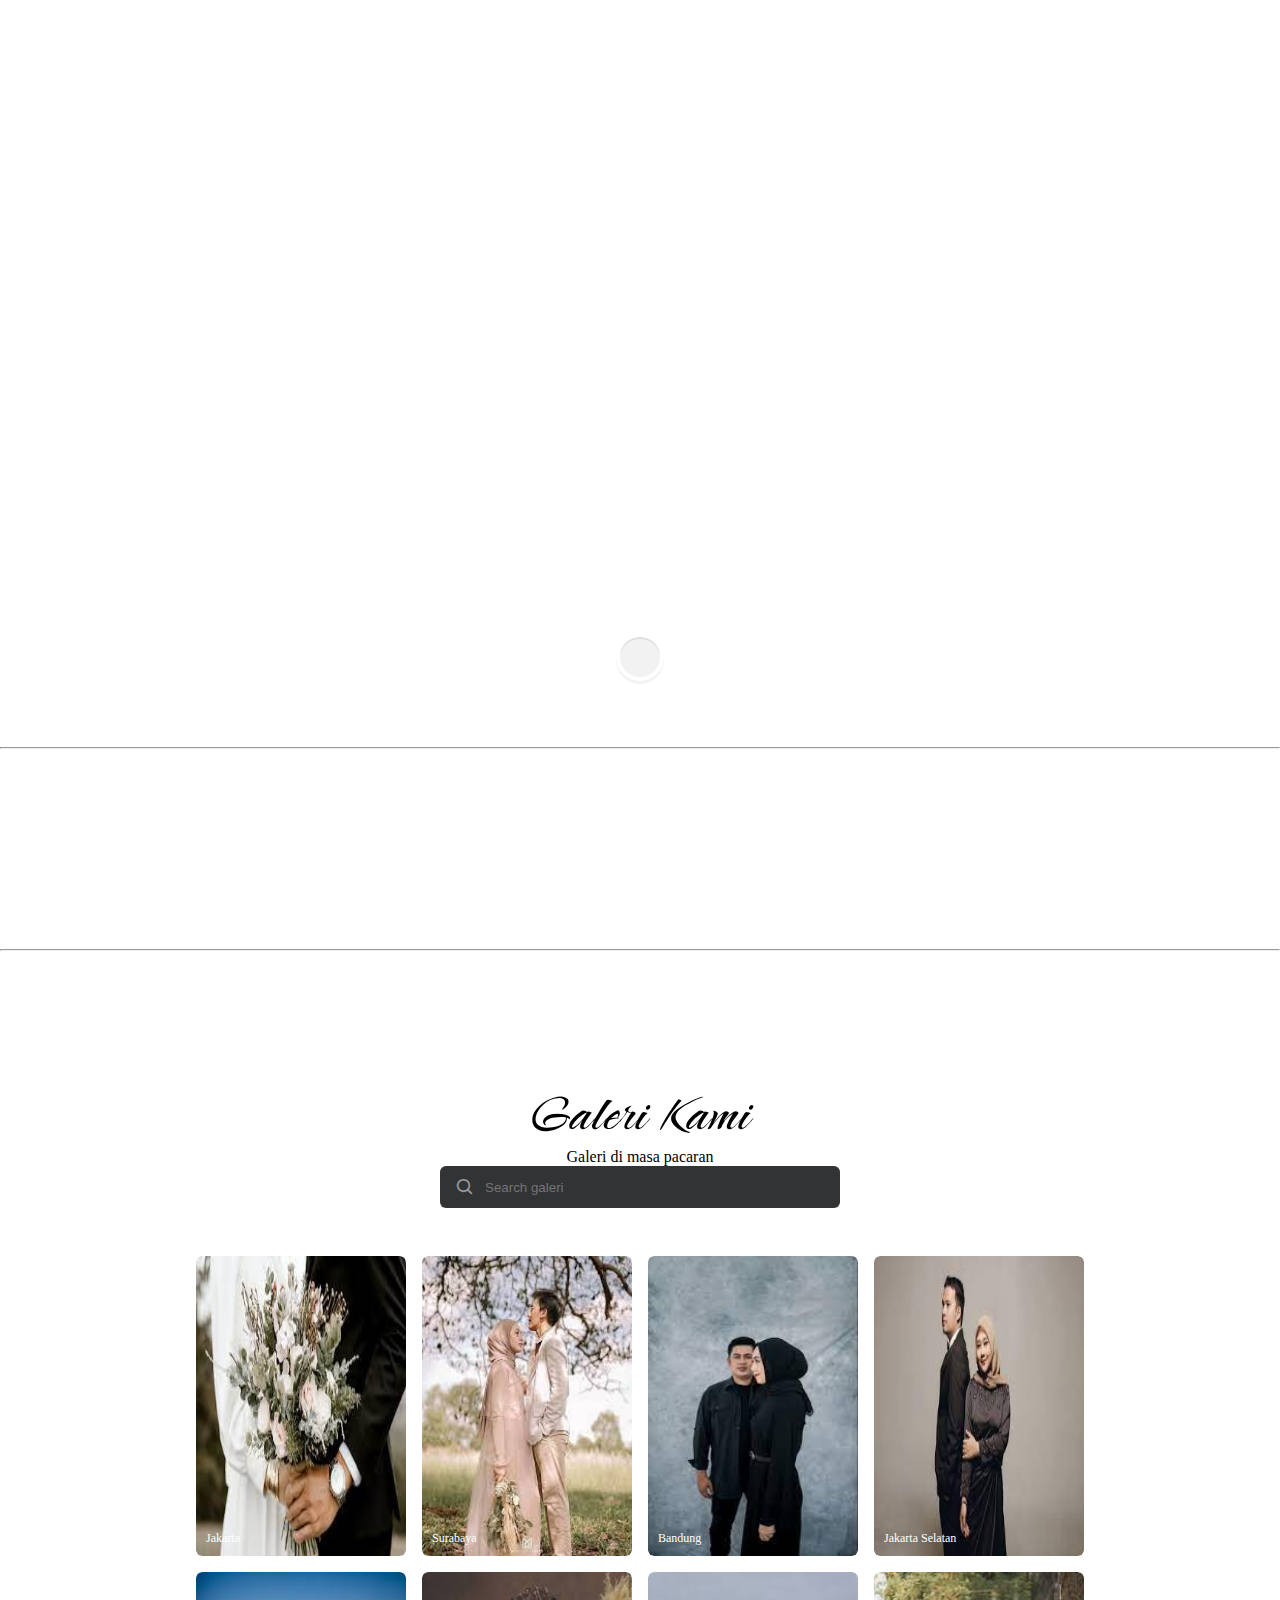
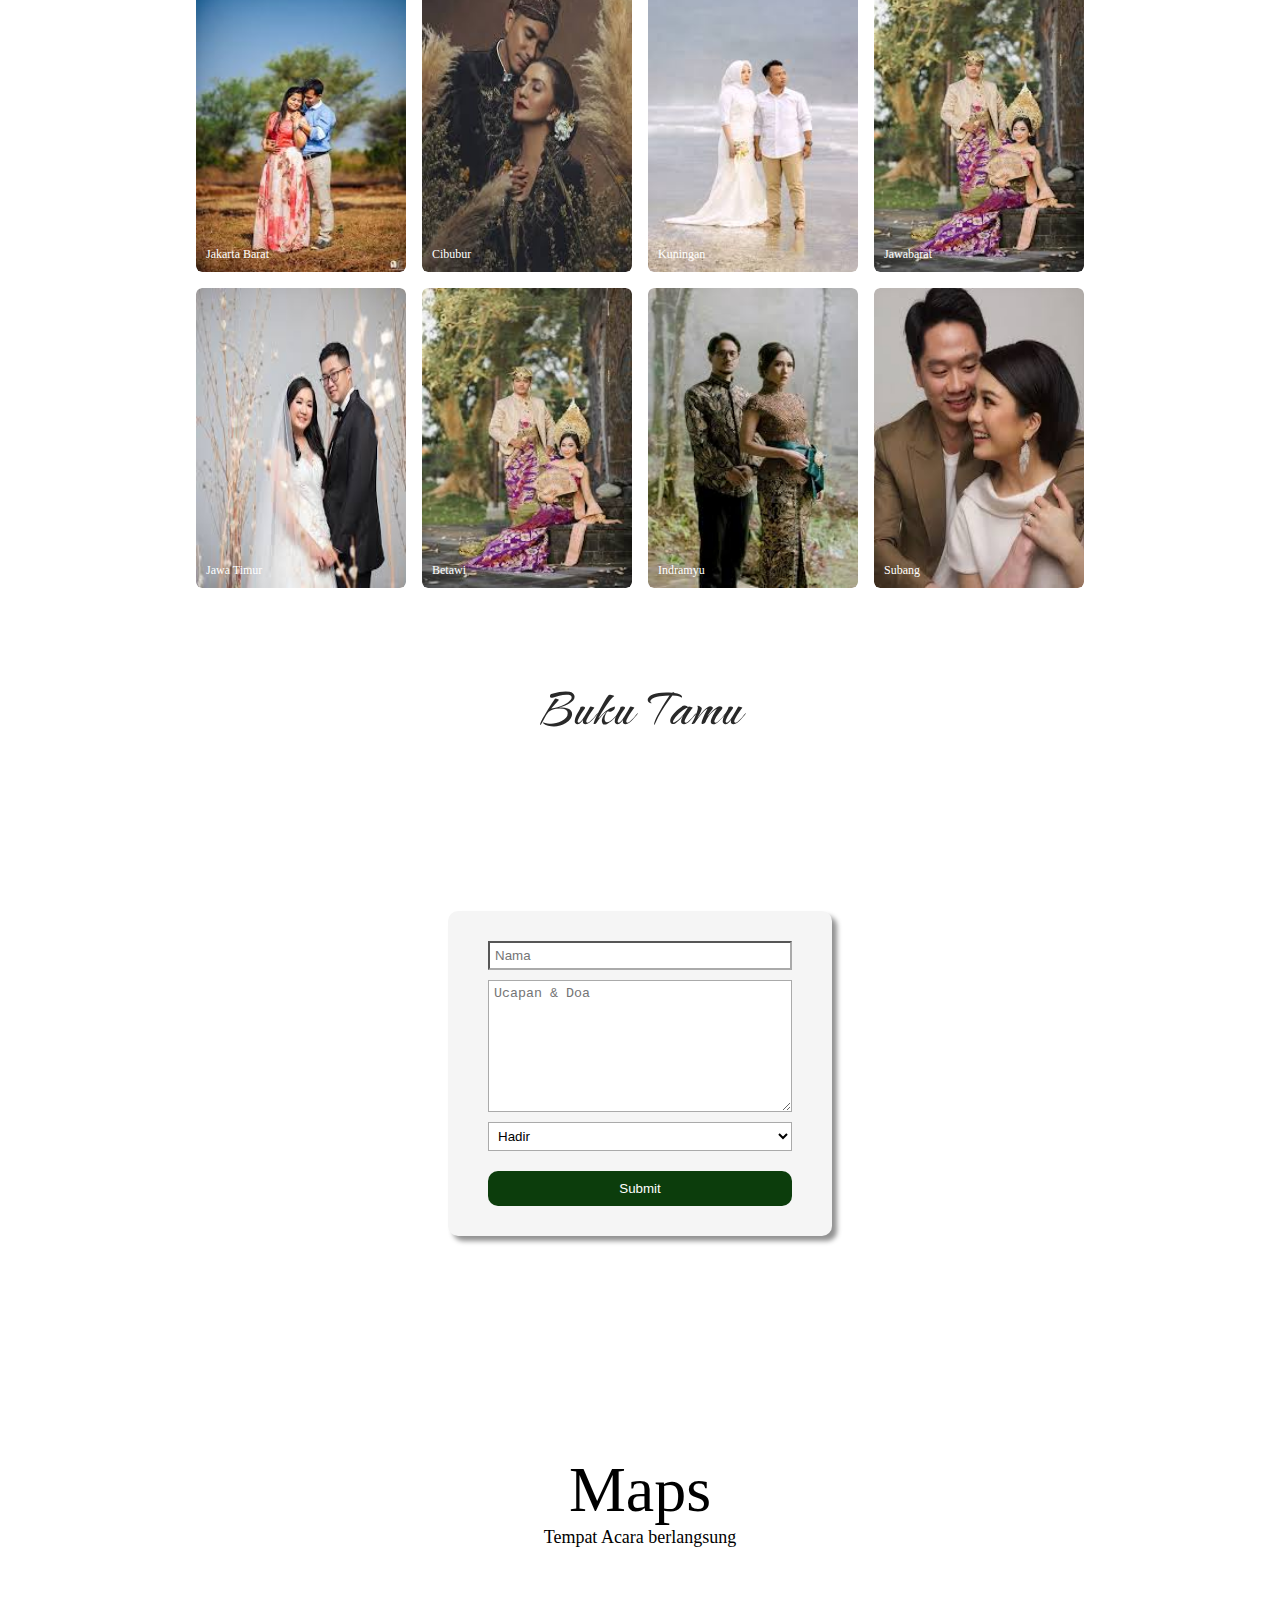
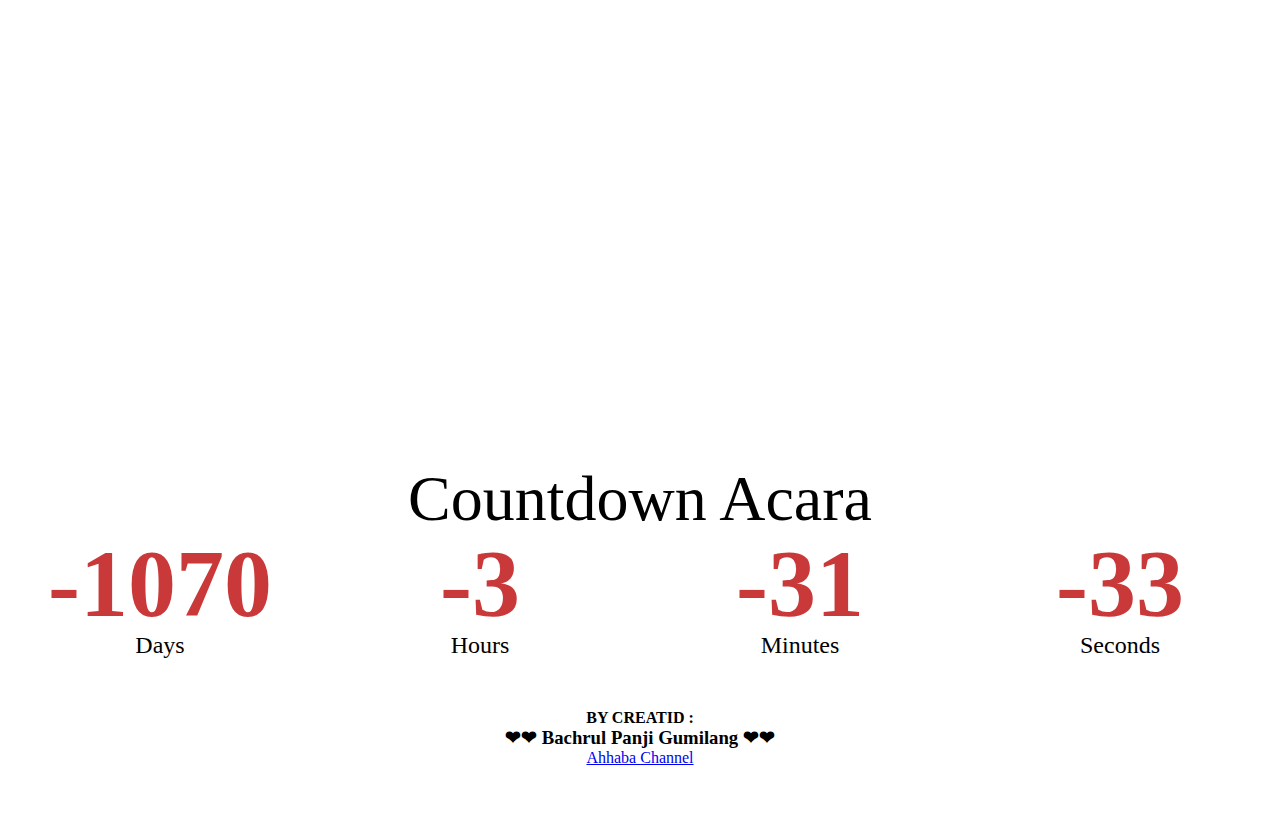
==== commit b0de1502: "Update index.html" ====
--- a/index.html
+++ b/index.html
@@ -58,7 +58,7 @@
           <a class="nav-link active" href="../login/index.html">Login</a>
         </li>
       </ul>
-      <audio controls loop  autoplay="true" src="./Westlife - Beautiful in white (Lyrics).mp3"></audio>
+      <audio controls loop  autoplay="true" src="./Westlife-Beautifulinwhite(Lyrics).mp3"></audio>
     </div>
   </div>
 </nav>
